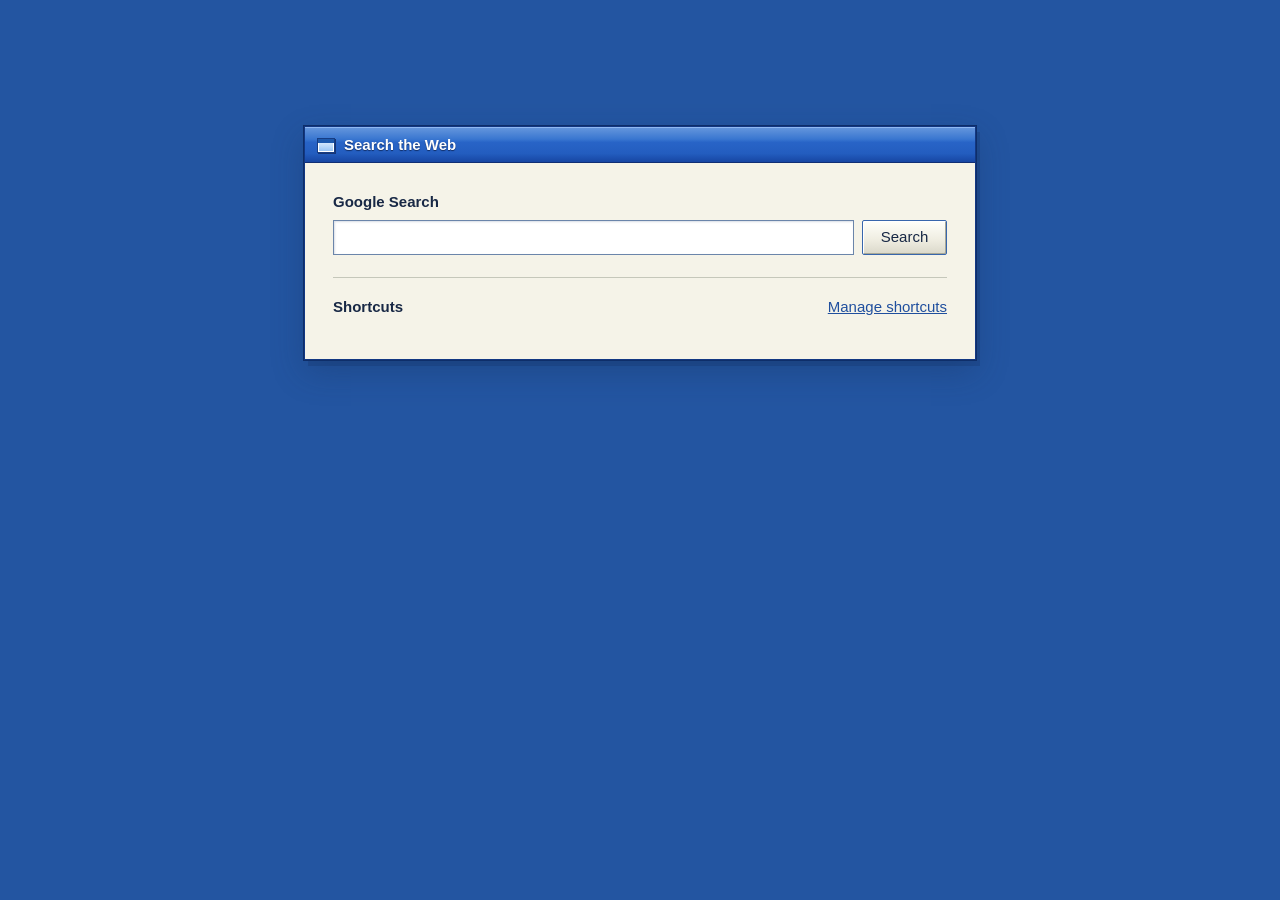
==== new-tab/index.html @ 2895b0e2 "Build Windows XP New Tab and refine tab-strip plus" ====
<!doctype html>
<html lang="en">
<head>
  <meta charset="utf-8">
  <meta name="viewport" content="width=device-width, initial-scale=1">
  <title>New Tab</title>
  <link rel="icon" href="icons/window-16.png" sizes="16x16">
  <link rel="icon" href="icons/window-32.png" sizes="32x32">
  <link rel="stylesheet" href="luna.css">
  <script type="module" src="new-tab.js"></script>
</head>
<body>
  <main class="window" aria-labelledby="window-title">
    <header class="titlebar">
      <span class="window-icon" aria-hidden="true"></span>
      <h1 id="window-title">Search the Web</h1>
    </header>
    <div class="window-body">
      <form class="search" action="https://www.google.com/search" method="get" role="search">
        <label for="query">Google Search</label>
        <div class="search-controls">
          <input id="query" name="q" type="search" required autocomplete="off" spellcheck="false">
          <button type="submit" class="command primary">Search</button>
        </div>
      </form>
      <section class="shortcuts" aria-labelledby="shortcuts-title">
        <div class="section-heading">
          <h2 id="shortcuts-title">Shortcuts</h2>
          <button id="manage" class="link-command" type="button" aria-controls="file-tools" aria-expanded="false">Manage shortcuts</button>
        </div>
        <div id="file-tools" class="file-tools" hidden>
          <button id="import" type="button" class="command">Import</button>
          <button id="export" type="button" class="command">Export</button>
          <input id="import-file" type="file" accept=".json,application/json" hidden>
        </div>
        <ul id="shortcut-list" class="shortcut-list"></ul>
        <p id="status" class="status" role="status"></p>
      </section>
    </div>
  </main>
  <dialog id="editor" aria-labelledby="editor-heading">
    <form id="edit-form">
      <header class="titlebar"><h2 id="editor-heading"></h2></header>
      <div class="dialog-body">
        <label for="shortcut-title">Name</label>
        <input id="shortcut-title" required maxlength="120" autofocus>
        <label for="shortcut-url">Web address</label>
        <input id="shortcut-url" type="url" required placeholder="https://example.com">
        <p id="editor-error" class="status" role="alert"></p>
        <p id="editor-status" class="status" role="status"></p>
        <div id="edit-tools" class="dialog-actions" hidden>
          <button id="move-up" type="button" class="command">Move earlier</button>
          <button id="move-down" type="button" class="command">Move later</button>
          <button id="remove" type="button" class="command">Remove</button>
        </div>
        <div class="dialog-actions submit-actions">
          <button type="submit" class="command primary">Save</button>
          <button id="cancel" type="button" class="command">Cancel</button>
        </div>
      </div>
    </form>
  </dialog>
</body>
</html>
---- new-tab/luna.css ----
:root {
  color-scheme: light;
  font: 15px/1.45 Tahoma, "Segoe UI", sans-serif;
  color: #182845;
  background-color: #2355a1;
  --blue: #2864c7;
  --border: #123782;
  --panel: #f5f3e8;
  --line: #c5c7ba;
  --link: #204f9e;
}

* { box-sizing: border-box; }
[hidden] { display: none !important; }

body {
  min-height: 100vh;
  margin: 0;
  padding: clamp(40px, 14vh, 145px) 20px 42px;
  background: url("images/bliss.png") center center / cover no-repeat fixed;
}

.window, dialog {
  border: 1px solid var(--border);
  background: var(--panel);
  box-shadow: 0 0 0 1px #0e2e69, 4px 6px 0 #11285536, 0 12px 30px #16315b50;
}

.window {
  width: min(100%, 672px);
  margin-inline: auto;
}

.titlebar {
  display: flex;
  align-items: center;
  gap: 9px;
  min-height: 36px;
  padding: 6px 12px;
  border-top: 1px solid #8fb8f2;
  border-bottom: 1px solid #102e74;
  color: #fff;
  background: linear-gradient(#6395dc, #3976d0 33%, var(--blue) 42%, #235dbf 75%, #1746a3);
  text-shadow: 0 1px 1px #102d66;
}

h1, h2 { margin: 0; font-size: 1rem; }

.window-icon {
  width: 18px;
  height: 15px;
  background: linear-gradient(#f0f8ff, #93c1f4);
  box-shadow: inset 0 4px #1d59ad, inset 0 0 0 1px #fff, 1px 1px #153577;
  border: 1px solid #173d83;
}

.window-body { padding: clamp(17px, 4vw, 28px); }
.search label { display: block; margin-bottom: 7px; font-weight: bold; }
.search-controls { display: flex; gap: 8px; }

input, button { font: inherit; }

input:not([type="file"]) {
  min-height: 35px;
  min-width: 0;
  padding: 5px 9px;
  border: 1px solid #6b85aa;
  border-radius: 0;
  color: #10264b;
  background: #fff;
  box-shadow: inset 1px 1px 2px #6376953d;
}

.search input { flex: 1; }
button { cursor: pointer; }

.command {
  padding: 5px 12px;
  min-height: 32px;
  border: 1px solid #7c7e70;
  border-radius: 2px;
  background: linear-gradient(#fffffa, #efede1 57%, #dad8ca);
  color: #182845;
  box-shadow: inset 1px 1px #fff, inset -1px -1px #a8a897;
}

.command:hover { background: linear-gradient(#fff, #e7f0ff 56%, #c4d9f5); }
.command:active { background: #cadbf3; box-shadow: inset 1px 1px #7d9dc9; }
.command:disabled { color: #64665e; cursor: default; background: #eae8de; }
.command.primary { min-width: 85px; border-color: #3866ac; }

:focus-visible { outline: 2px solid #1c58b5; outline-offset: 2px; }

.shortcuts { margin-top: 22px; padding-top: 15px; border-top: 1px solid var(--line); }
.section-heading { display: flex; align-items: baseline; justify-content: space-between; gap: 8px; }
.link-command { padding: 3px 0; border: 0; background: none; color: var(--link); text-decoration: underline; }
.file-tools { display: flex; gap: 8px; margin: 8px 0; }

.shortcut-list {
  display: grid;
  grid-template-columns: repeat(auto-fill, minmax(min(100%, 83px), 1fr));
  gap: 5px;
  margin: 10px 0 0;
  padding: 0;
  list-style: none;
}

.shortcut-item { position: relative; min-width: 0; }

.shortcut-target {
  display: flex;
  width: 100%;
  min-height: 83px;
  padding: 9px 4px 6px;
  flex-direction: column;
  align-items: center;
  gap: 6px;
  border: 1px solid transparent;
  background: transparent;
  color: inherit;
  text-align: center;
  text-decoration: none;
}

.shortcut-target:hover, .shortcut-item:focus-within .shortcut-target {
  border-color: #8dafdd;
  background: #e6effb;
}

.shortcut-icon {
  display: grid;
  width: 36px;
  height: 34px;
  place-items: center;
  border: 1px solid hsl(var(--hue, 212) 64% 33%);
  color: white;
  background: linear-gradient(hsl(var(--hue, 212) 66% 65%), hsl(var(--hue, 212) 66% 39%));
  box-shadow: inset 1px 1px #ffffff8c, inset -1px -1px #0d244949, 1px 1px #7489a75a;
  text-shadow: 0 1px #102e69;
  font-weight: bold;
}

.shortcut-label { max-width: 100%; overflow-wrap: anywhere; }
.add .shortcut-icon { border-style: dashed; background: #e7eef9; box-shadow: none; color: var(--link); text-shadow: none; font-size: 1.4rem; }

.edit-shortcut {
  position: absolute;
  top: 1px;
  right: 1px;
  width: 26px;
  height: 26px;
  padding: 0;
  border: 1px solid #8dafdd;
  background: #f5f8ff;
  color: #174484;
  opacity: 0;
}

.shortcut-item:hover .edit-shortcut, .edit-shortcut:focus-visible { opacity: 1; }
@media (hover: none) { .edit-shortcut { opacity: 1; } }

.status { margin: 7px 0 0; color: #475471; font-size: .85rem; }
.status:empty { margin: 0; }

dialog { width: min(420px, calc(100% - 36px)); padding: 0; }
dialog::backdrop { background: #0c2b5d80; }
.dialog-body { display: grid; gap: 7px; padding: 16px; }
.dialog-body label:not(:first-child) { margin-top: 5px; }
.dialog-actions { display: flex; flex-wrap: wrap; gap: 6px; }
.submit-actions { justify-content: flex-end; margin-top: 8px; }
#editor-error { color: #9a1b16; }

@media (max-width: 360px) {
  body { padding-inline: 12px; }
  .section-heading { flex-wrap: wrap; }
  .command.primary { min-width: 68px; }
}

@media (forced-colors: active) {
  .shortcut-target, .shortcut-icon { border: 1px solid ButtonText; }
}
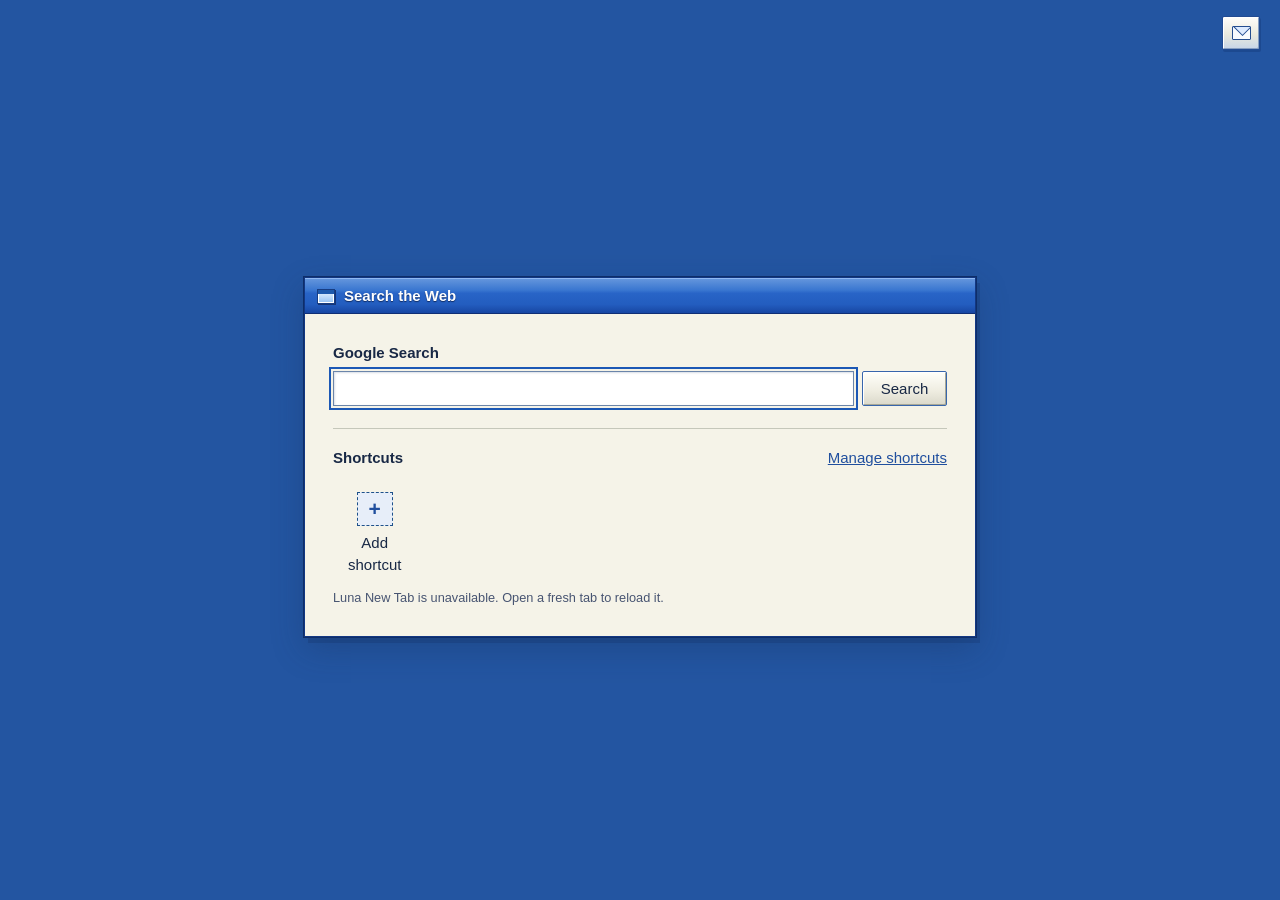
==== commit ecc94ab6: "Save current Luna New Tab updates" ====
--- a/new-tab/index.html
+++ b/new-tab/index.html
@@ -19,7 +19,7 @@
       <form class="search" action="https://www.google.com/search" method="get" role="search">
         <label for="query">Google Search</label>
         <div class="search-controls">
-          <input id="query" name="q" type="search" required autocomplete="off" spellcheck="false">
+          <input id="query" name="q" type="search" required autocomplete="off" spellcheck="false" autofocus>
           <button type="submit" class="command primary">Search</button>
         </div>
       </form>
@@ -38,6 +38,9 @@
       </section>
     </div>
   </main>
+  <a class="gmail-shortcut" href="https://mail.google.com/mail/u/0/#inbox" aria-label="Open Gmail" title="Open Gmail">
+    <span class="mail-icon" aria-hidden="true"></span>
+  </a>
   <dialog id="editor" aria-labelledby="editor-heading">
     <form id="edit-form">
       <header class="titlebar"><h2 id="editor-heading"></h2></header>
--- a/new-tab/luna.css
+++ b/new-tab/luna.css
@@ -16,7 +16,9 @@
 body {
   min-height: 100vh;
   margin: 0;
-  padding: clamp(40px, 14vh, 145px) 20px 42px;
+  display: grid;
+  place-items: center;
+  padding: 56px 20px 42px;
   background: url("images/bliss.png") center center / cover no-repeat fixed;
 }
 
@@ -29,6 +31,44 @@
 .window {
   width: min(100%, 672px);
   margin-inline: auto;
+}
+
+.gmail-shortcut {
+  position: absolute;
+  inset-block-start: 16px;
+  inset-inline-end: 20px;
+  display: grid;
+  place-items: center;
+  width: 38px;
+  height: 34px;
+  border: 1px solid #224b92;
+  border-radius: 2px;
+  background: linear-gradient(#fffdfa, #e9e9de 56%, #c7d5e8);
+  box-shadow: inset 1px 1px #fff, inset -1px -1px #879fc2, 1px 2px #102e694d;
+}
+
+.gmail-shortcut:hover { background: linear-gradient(#fff, #d7e9ff); }
+
+.mail-icon {
+  position: relative;
+  width: 19px;
+  height: 14px;
+  overflow: hidden;
+  border: 1px solid #244d8f;
+  border-radius: 1px;
+  background: #f8fbff;
+}
+
+.mail-icon::after {
+  content: "";
+  position: absolute;
+  top: -9px;
+  left: 2px;
+  width: 13px;
+  height: 13px;
+  border: 1px solid #244d8f;
+  background: #dceaff;
+  transform: rotate(45deg);
 }
 
 .titlebar {
